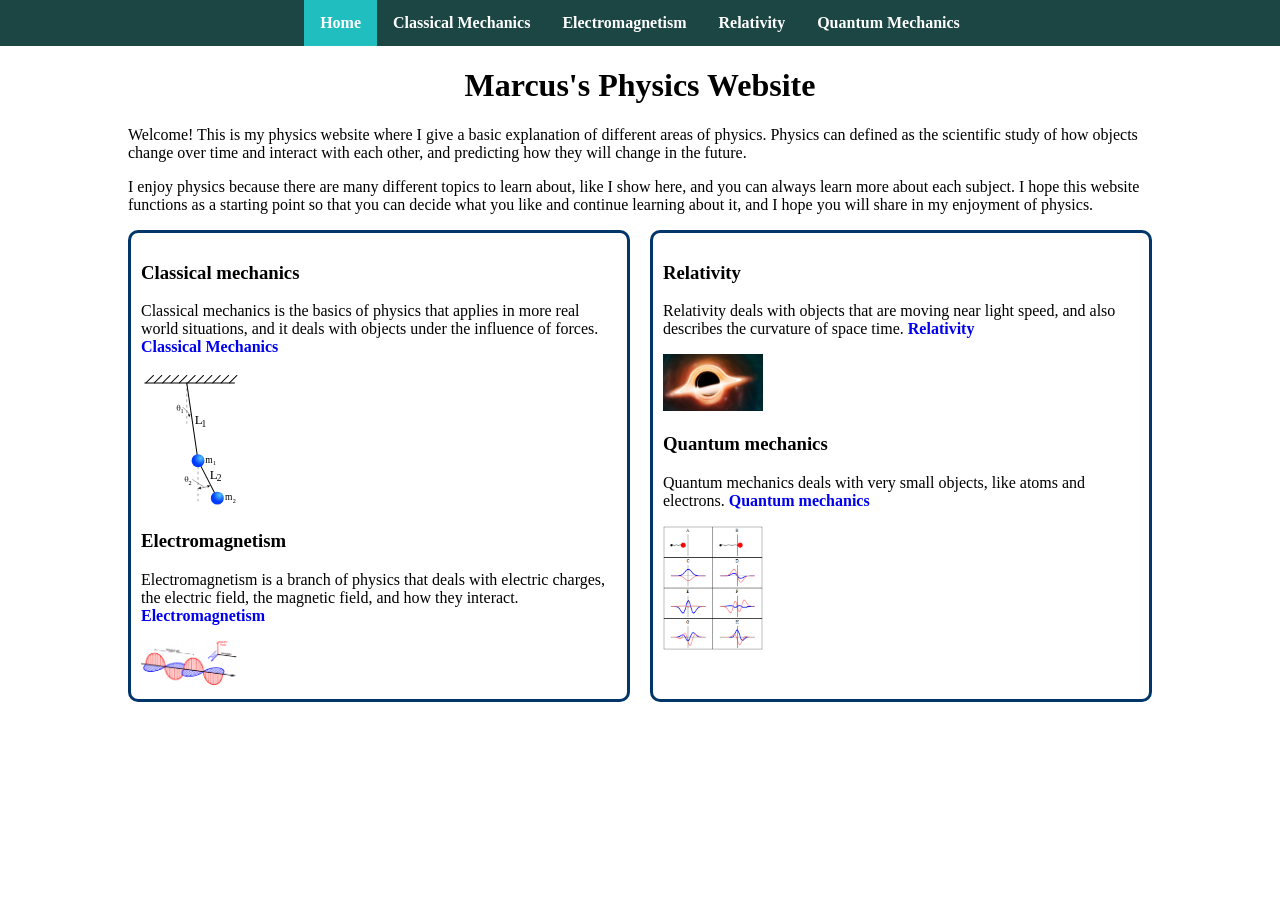
==== index.html @ 04706bbb "using flexbox on main page" ====
<!DOCTYPE html>
<html>
  <head>
    <title>My CSF Home Page</title>
    <link rel="stylesheet" href="styles.css">
  </head>
  <body>
    <nav class="navbar">
      <ul>
        <li><a class="active" href="index.html">Home</a></li>
        <li><a href="classical.html">Classical Mechanics</a></li>
        <li><a href="electromagnetism.html">Electromagnetism</a></li>
        <li><a href="relativity.html">Relativity</a></li>
        <li><a href="quantum.html">Quantum Mechanics</a></li>
      </ul>
    </nav>
    <main>
      <h1 class="pagetitle">Marcus's Physics Website</h1>
      <p>Welcome! This is my physics website where I give a basic explanation of different areas of physics. Physics can defined as the scientific study of how objects change over time and interact with each other, and predicting how they will change in the future.</p>
      <p>I enjoy physics because there are many different topics to learn about, like I show here, and you can always learn more about each subject. I hope this website functions as a starting point so that you can decide what you like and continue learning about it, and I hope you will share in my enjoyment of physics.</p>
      <div class="container">
        <div class="container-element bordered side-div-left">
          <h3>Classical mechanics</h3>
          <p class="p-with-img">Classical mechanics is the basics of physics that applies in more real world situations, and it deals with objects under the influence of forces. <a href="classical.html">Classical Mechanics</a></p>
          <img src="/image/Double-Pendulum.svg" alt="a double pendulum" >
          <h3>Electromagnetism</h3>
          <p class="p-with-img">Electromagnetism is a branch of physics that deals with electric charges, the electric field, the magnetic field, and how they interact. <a href="electromagnetism.html">Electromagnetism</a></p>
          <img src="/image/emwave.gif" alt="a diagram of an electromagnetic wave" >
        </div>
        <div class="container-element bordered">
          <h3>Relativity</h3>
          <p class="p-with-img">Relativity deals with objects that are moving near light speed, and also describes the curvature of space time. <a href="relativity.html">Relativity</a></p>
          <img src="/image/blackhole.jpg" alt="a black hole">
          <h3>Quantum mechanics</h3>
          <p class="p-with-img">Quantum mechanics deals with very small objects, like atoms and electrons. <a href="quantum.html">Quantum mechanics</a></p>
          <img src="/image/QuantumHarmonicOscillatorAnimation.gif" alt="functions showing a quantum harmonic oscillator" >
        </div> 
      </div>
    </main>
  </body>
</html>
---- styles.css ----
body {
    padding: 0;
    margin: 0;
}

.pagetitle {
    text-align: center;
}

a {
    text-decoration-line: none;
    font-weight: bold;
}

.navbar {
  position: sticky;
  top: 0;
}

.navbar ul{
  list-style-type: none;
  margin: 0;
  padding: 0;
  background-color: #1b4643;
  overflow: hidden;
  display: flex;
  justify-content: center;
}

.navbar li {
    float: left;
}

.navbar a{
    display: block;
    color: white;
    text-align: center;
    padding: 14px 16px;
    text-decoration: none;
}

.navbar a:hover {
  background-color: #111111;
}

.navbar a.active {
    background-color: rgb(32, 190, 190);
}

img {
    width: 100px;
}

.p-with-img{
    float: left; 
    margin-top: 0px;
    /*width: 500px;*/
}

main {
    margin-left: 10%;
    margin-right: 10%;
}

.side-div-left {
    float: left;
    margin-right: 20px;
}

.side-div-right {
    float: left;
}

.match-height {
    height: 320px;
}

.bordered {
    border-style: solid;
    border-color: rgb(0, 54, 105);
    border-radius: 10px;
    border-width: 3px;
}

.container {
    display: flex;
    flex-direction: row;
    flex-wrap: nowrap;
    justify-content: flex-start;
}

.container div {
    max-width: 800px;
    width: 100%;
    padding: 10px;
}
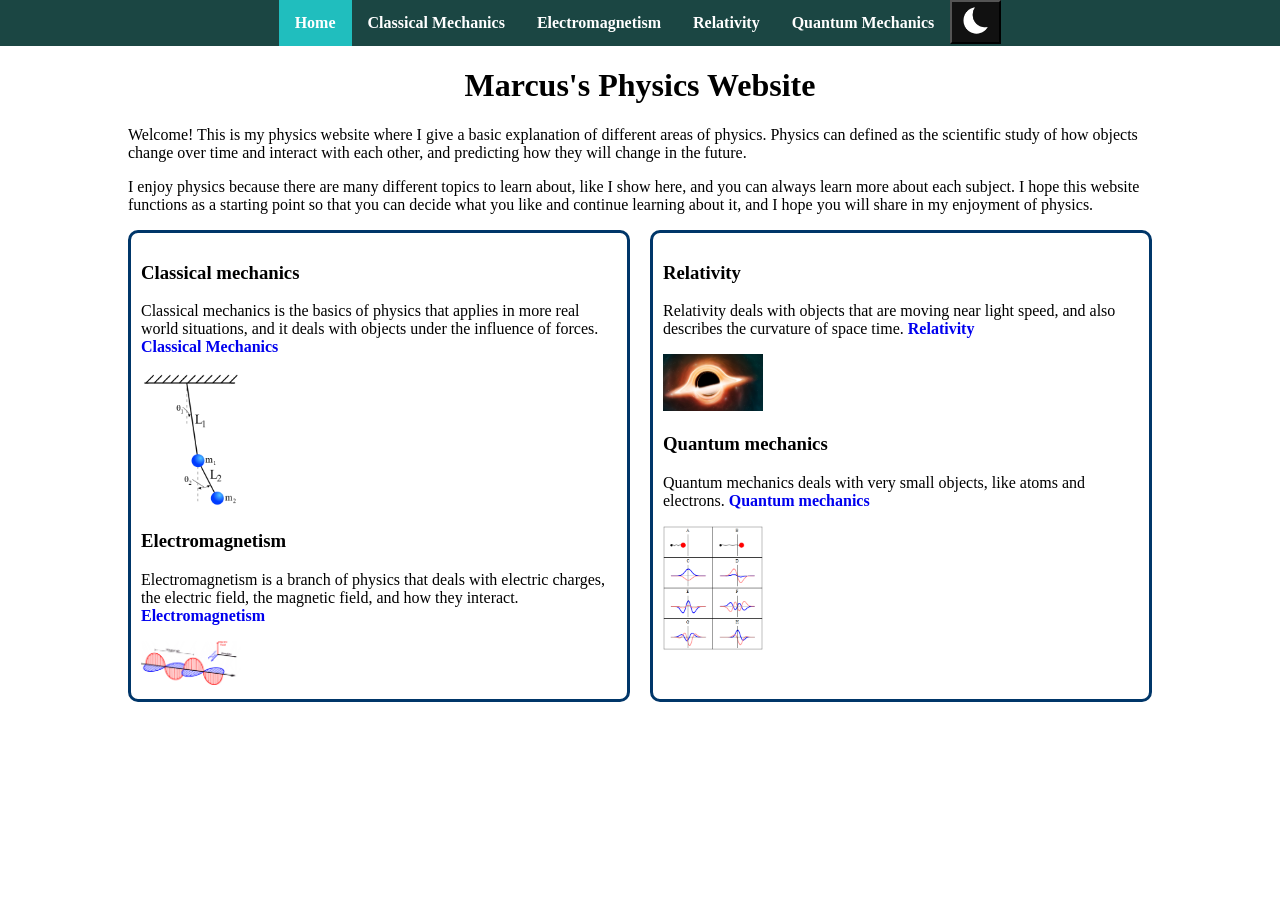
==== commit 725567e7: "Started adding darkmode" ====
--- a/index.html
+++ b/index.html
@@ -3,6 +3,7 @@
   <head>
     <title>My CSF Home Page</title>
     <link rel="stylesheet" href="styles.css">
+    <script src="script.js"></script>
   </head>
   <body>
     <nav class="navbar">
@@ -12,8 +13,10 @@
         <li><a href="electromagnetism.html">Electromagnetism</a></li>
         <li><a href="relativity.html">Relativity</a></li>
         <li><a href="quantum.html">Quantum Mechanics</a></li>
+        <li><button type="button" onclick="myFunction()"><img id="darkicon" src="image/moonicon.png" alt="a moon"></button></li>
       </ul>
     </nav>
+    
     <main>
       <h1 class="pagetitle">Marcus's Physics Website</h1>
       <p>Welcome! This is my physics website where I give a basic explanation of different areas of physics. Physics can defined as the scientific study of how objects change over time and interact with each other, and predicting how they will change in the future.</p>
@@ -22,7 +25,7 @@
         <div class="container-element bordered side-div-left">
           <h3>Classical mechanics</h3>
           <p class="p-with-img">Classical mechanics is the basics of physics that applies in more real world situations, and it deals with objects under the influence of forces. <a href="classical.html">Classical Mechanics</a></p>
-          <img src="/image/Double-Pendulum.svg" alt="a double pendulum" >
+          <img src="/image/Double-Pendulum-White.png" alt="a double pendulum" >
           <h3>Electromagnetism</h3>
           <p class="p-with-img">Electromagnetism is a branch of physics that deals with electric charges, the electric field, the magnetic field, and how they interact. <a href="electromagnetism.html">Electromagnetism</a></p>
           <img src="/image/emwave.gif" alt="a diagram of an electromagnetic wave" >
--- a/styles.css
+++ b/styles.css
@@ -1,6 +1,13 @@
 body {
     padding: 0;
     margin: 0;
+    background-color: white;
+    color: black;
+}
+
+.dark-mode {
+    background-color: black;
+    color: white;
 }
 
 .pagetitle {
@@ -10,6 +17,10 @@
 a {
     text-decoration-line: none;
     font-weight: bold;
+}
+
+.dark-mode a{
+    color: #3a8dd6;
 }
 
 .navbar {
@@ -37,6 +48,16 @@
     text-align: center;
     padding: 14px 16px;
     text-decoration: none;
+}
+
+.navbar button {
+    display: block;
+    background-color: #111111;
+}
+
+.navbar img {
+    width: 35px;
+    height: 35px;
 }
 
 .navbar a:hover {
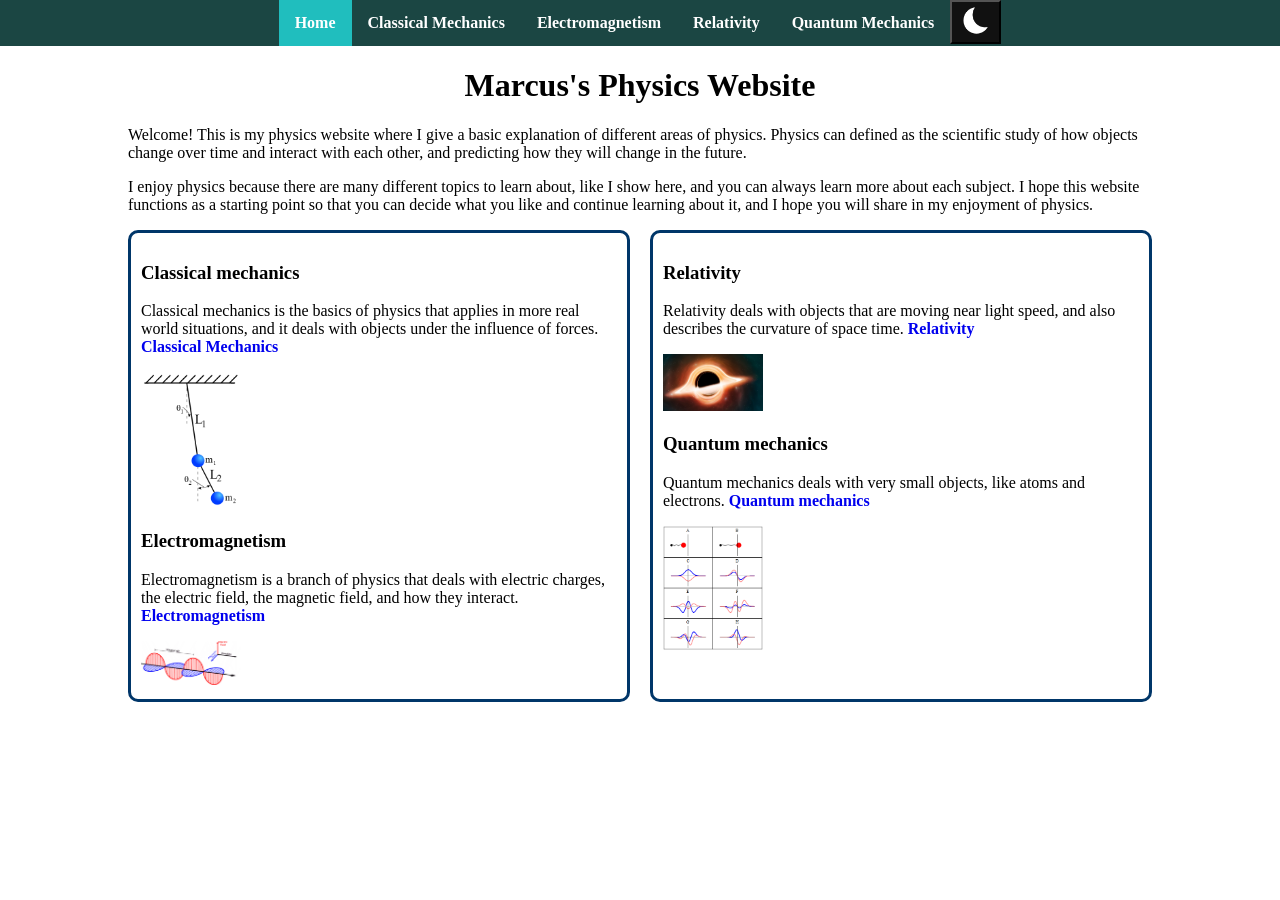
==== commit e8c0f5d1: "Added remaining javascript features" ====
--- a/index.html
+++ b/index.html
@@ -6,14 +6,14 @@
     <script src="script.js"></script>
   </head>
   <body>
-    <nav class="navbar">
+    <nav class="navbar" id="navbar">
       <ul>
         <li><a class="active" href="index.html">Home</a></li>
         <li><a href="classical.html">Classical Mechanics</a></li>
         <li><a href="electromagnetism.html">Electromagnetism</a></li>
         <li><a href="relativity.html">Relativity</a></li>
         <li><a href="quantum.html">Quantum Mechanics</a></li>
-        <li><button type="button" onclick="myFunction()"><img id="darkicon" src="image/moonicon.png" alt="a moon"></button></li>
+        <li><button type="button" onclick="darkMode()"><img id="darkicon" src="image/moonicon.png" alt="a moon"></button></li>
       </ul>
     </nav>
     
--- a/styles.css
+++ b/styles.css
@@ -1,6 +1,6 @@
 body {
     padding: 0;
-    margin: 0;
+    margin: 0 0 10px 0;
     background-color: white;
     color: black;
 }
@@ -48,6 +48,7 @@
     text-align: center;
     padding: 14px 16px;
     text-decoration: none;
+    transition: 0.4s;
 }
 
 .navbar button {
@@ -58,6 +59,7 @@
 .navbar img {
     width: 35px;
     height: 35px;
+    transition: 0.4s;
 }
 
 .navbar a:hover {
@@ -114,4 +116,9 @@
     max-width: 800px;
     width: 100%;
     padding: 10px;
-}+}
+
+#answerButton {
+    display: inline;
+}
+
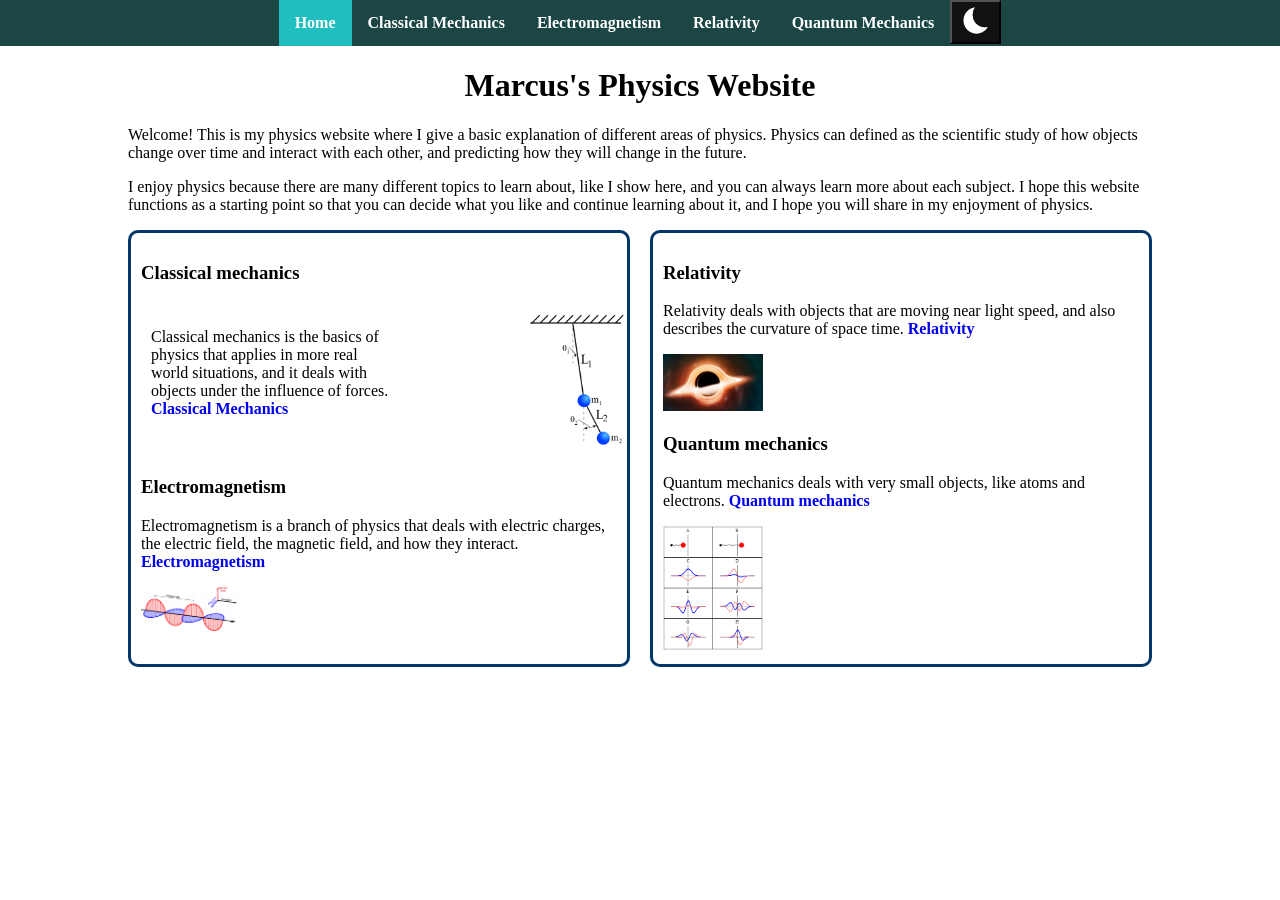
==== commit edd91fcb: "Continued getting p and img side by side" ====
--- a/index.html
+++ b/index.html
@@ -24,8 +24,10 @@
       <div class="container">
         <div class="container-element bordered side-div-left">
           <h3>Classical mechanics</h3>
-          <p class="p-with-img">Classical mechanics is the basics of physics that applies in more real world situations, and it deals with objects under the influence of forces. <a href="classical.html">Classical Mechanics</a></p>
-          <img src="/image/Double-Pendulum-White.png" alt="a double pendulum" >
+          <div class="p-with-img-container">
+            <p>Classical mechanics is the basics of physics that applies in more real world situations, and it deals with objects under the influence of forces. <a href="classical.html">Classical Mechanics</a></p>
+            <img src="/image/Double-Pendulum-White.png" alt="a double pendulum" >
+          </div>
           <h3>Electromagnetism</h3>
           <p class="p-with-img">Electromagnetism is a branch of physics that deals with electric charges, the electric field, the magnetic field, and how they interact. <a href="electromagnetism.html">Electromagnetism</a></p>
           <img src="/image/emwave.gif" alt="a diagram of an electromagnetic wave" >
--- a/styles.css
+++ b/styles.css
@@ -74,10 +74,16 @@
     width: 100px;
 }
 
-.p-with-img{
-    float: left; 
-    margin-top: 0px;
-    /*width: 500px;*/
+.p-with-img-container {
+    display: flex;
+    flex-wrap: nowrap;
+    flex-direction: row;
+    justify-content: space-between;
+    align-items: flex-start;
+}
+
+.p-with-img-container p {
+    width: 50%;
 }
 
 main {
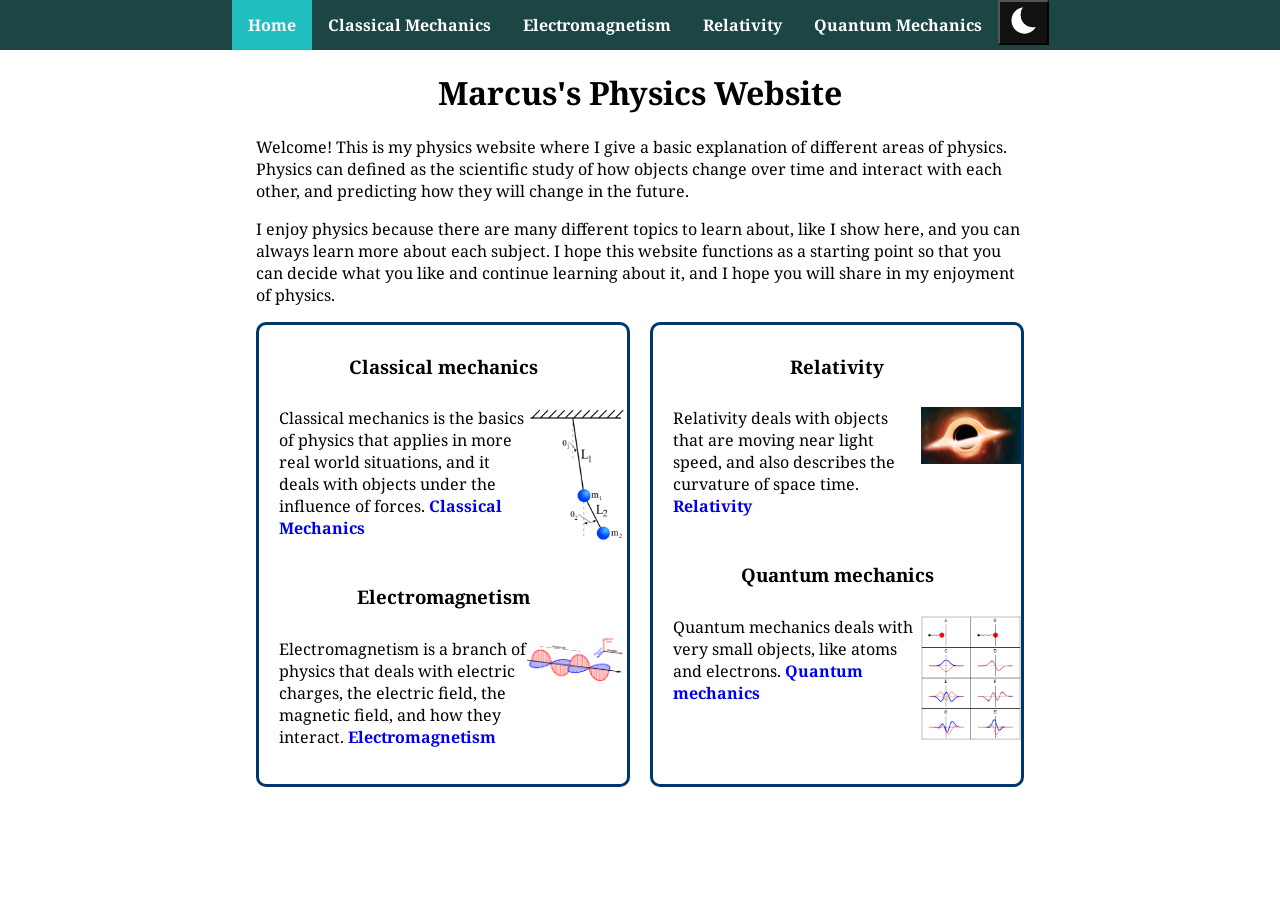
==== commit 50b24c2a: "changed fonts and formatted the classical mechanics page" ====
--- a/index.html
+++ b/index.html
@@ -1,6 +1,6 @@
 <!DOCTYPE html>
 <html>
-  <head>
+  <head class="open-sans">
     <title>My CSF Home Page</title>
     <link rel="stylesheet" href="styles.css">
     <script src="script.js"></script>
@@ -29,16 +29,22 @@
             <img src="/image/Double-Pendulum-White.png" alt="a double pendulum" >
           </div>
           <h3>Electromagnetism</h3>
-          <p class="p-with-img">Electromagnetism is a branch of physics that deals with electric charges, the electric field, the magnetic field, and how they interact. <a href="electromagnetism.html">Electromagnetism</a></p>
-          <img src="/image/emwave.gif" alt="a diagram of an electromagnetic wave" >
+          <div class="p-with-img-container">
+            <p>Electromagnetism is a branch of physics that deals with electric charges, the electric field, the magnetic field, and how they interact. <a href="electromagnetism.html">Electromagnetism</a></p>
+            <img src="/image/emwave.gif" alt="a diagram of an electromagnetic wave" >
+          </div>
         </div>
         <div class="container-element bordered">
           <h3>Relativity</h3>
-          <p class="p-with-img">Relativity deals with objects that are moving near light speed, and also describes the curvature of space time. <a href="relativity.html">Relativity</a></p>
-          <img src="/image/blackhole.jpg" alt="a black hole">
+          <div class="p-with-img-container">
+            <p>Relativity deals with objects that are moving near light speed, and also describes the curvature of space time. <a href="relativity.html">Relativity</a></p>
+            <img src="/image/blackhole.jpg" alt="a black hole">
+          </div>
           <h3>Quantum mechanics</h3>
-          <p class="p-with-img">Quantum mechanics deals with very small objects, like atoms and electrons. <a href="quantum.html">Quantum mechanics</a></p>
-          <img src="/image/QuantumHarmonicOscillatorAnimation.gif" alt="functions showing a quantum harmonic oscillator" >
+          <div class="p-with-img-container">
+            <p class="p-with-img">Quantum mechanics deals with very small objects, like atoms and electrons. <a href="quantum.html">Quantum mechanics</a></p>
+            <img src="/image/QuantumHarmonicOscillatorAnimation.gif" alt="functions showing a quantum harmonic oscillator" >
+          </div>
         </div> 
       </div>
     </main>
--- a/styles.css
+++ b/styles.css
@@ -1,9 +1,17 @@
+@import url('https://fonts.googleapis.com/css2?family=Noto+Serif:ital,wght@0,100..900;1,100..900&display=swap');
+
+
 body {
     padding: 0;
     margin: 0 0 10px 0;
     background-color: white;
     color: black;
 }
+
+* {
+  font-family: "Noto Serif", sans-serif;
+}
+
 
 .dark-mode {
     background-color: black;
@@ -78,17 +86,18 @@
     display: flex;
     flex-wrap: nowrap;
     flex-direction: row;
-    justify-content: space-between;
+    justify-content: flex-start;
     align-items: flex-start;
 }
 
 .p-with-img-container p {
-    width: 50%;
+    margin-top: 0;
+    width: 75%;
 }
 
 main {
-    margin-left: 10%;
-    margin-right: 10%;
+    margin-left: 20%;
+    margin-right: 20%;
 }
 
 .side-div-left {
@@ -128,3 +137,6 @@
     display: inline;
 }
 
+h3 {
+    text-align: center;
+}
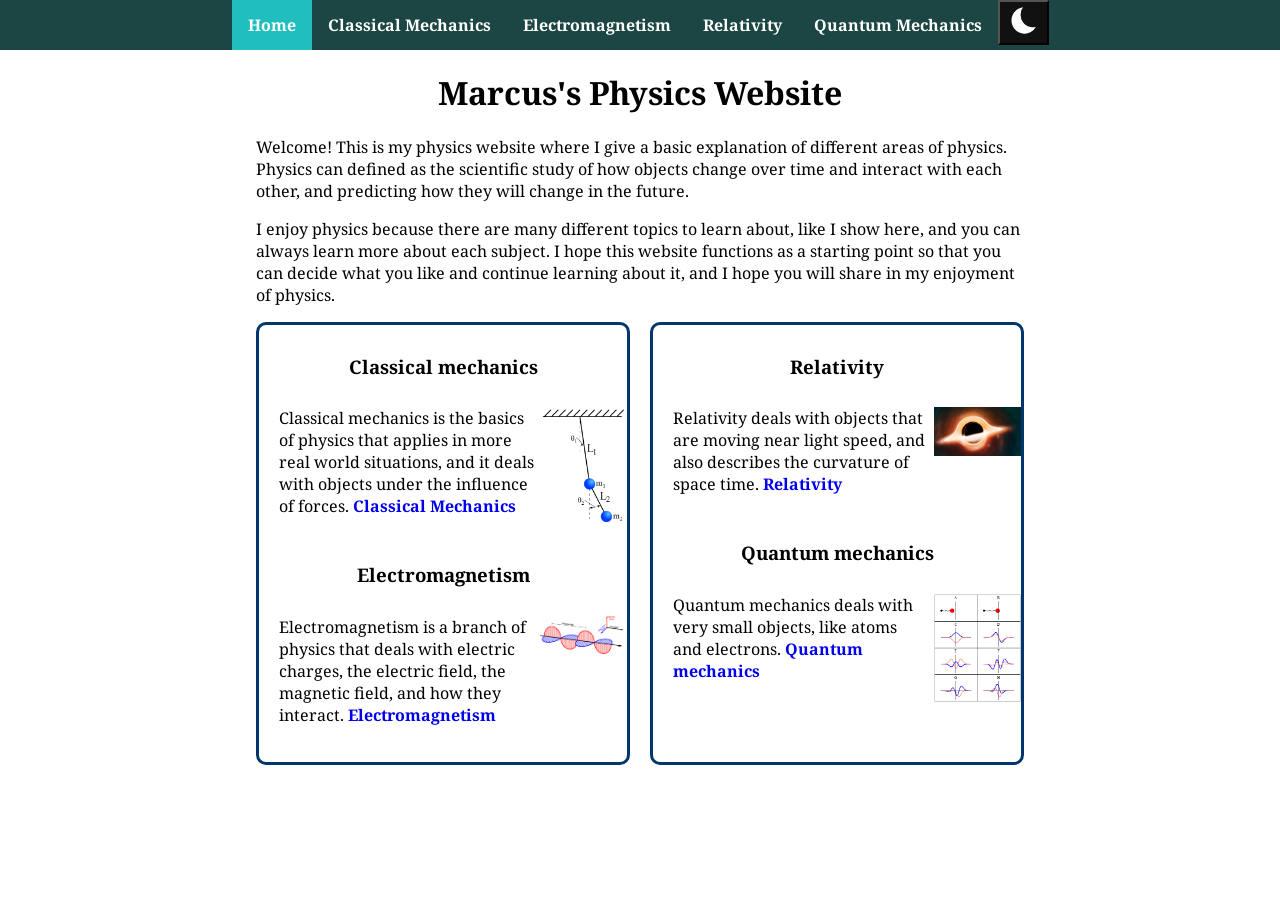
==== commit 61fada06: "Removed the starting slash from image src to get them to display on permenant link" ====
--- a/index.html
+++ b/index.html
@@ -26,24 +26,24 @@
           <h3>Classical mechanics</h3>
           <div class="p-with-img-container">
             <p>Classical mechanics is the basics of physics that applies in more real world situations, and it deals with objects under the influence of forces. <a href="classical.html">Classical Mechanics</a></p>
-            <img src="/image/Double-Pendulum-White.png" alt="a double pendulum" >
+            <img src="image/Double-Pendulum-White.png" alt="a double pendulum" >
           </div>
           <h3>Electromagnetism</h3>
           <div class="p-with-img-container">
             <p>Electromagnetism is a branch of physics that deals with electric charges, the electric field, the magnetic field, and how they interact. <a href="electromagnetism.html">Electromagnetism</a></p>
-            <img src="/image/emwave.gif" alt="a diagram of an electromagnetic wave" >
+            <img src="image/emwave.gif" alt="a diagram of an electromagnetic wave" >
           </div>
         </div>
         <div class="container-element bordered">
           <h3>Relativity</h3>
           <div class="p-with-img-container">
             <p>Relativity deals with objects that are moving near light speed, and also describes the curvature of space time. <a href="relativity.html">Relativity</a></p>
-            <img src="/image/blackhole.jpg" alt="a black hole">
+            <img src="image/blackhole.jpg" alt="a black hole">
           </div>
           <h3>Quantum mechanics</h3>
           <div class="p-with-img-container">
             <p class="p-with-img">Quantum mechanics deals with very small objects, like atoms and electrons. <a href="quantum.html">Quantum mechanics</a></p>
-            <img src="/image/QuantumHarmonicOscillatorAnimation.gif" alt="functions showing a quantum harmonic oscillator" >
+            <img src="image/QuantumHarmonicOscillatorAnimation.gif" alt="functions showing a quantum harmonic oscillator" >
           </div>
         </div> 
       </div>
--- a/styles.css
+++ b/styles.css
@@ -78,10 +78,6 @@
     background-color: rgb(32, 190, 190);
 }
 
-img {
-    width: 100px;
-}
-
 .p-with-img-container {
     display: flex;
     flex-wrap: nowrap;
@@ -92,7 +88,26 @@
 
 .p-with-img-container p {
     margin-top: 0;
-    width: 75%;
+    margin-right: 5px;
+    max-width: 75%;
+}
+
+.p-with-img-container ol {
+    margin-top: 0;
+    margin-right: 5px;
+    max-width: 75%;
+}
+
+.p-with-img-container ul {
+    margin-top: 0;
+    margin-right: 5px;
+    max-width: 75%;
+}
+
+.p-with-img-container img {
+    height: auto;
+    width: 25%;
+    max-width: 200px;
 }
 
 main {
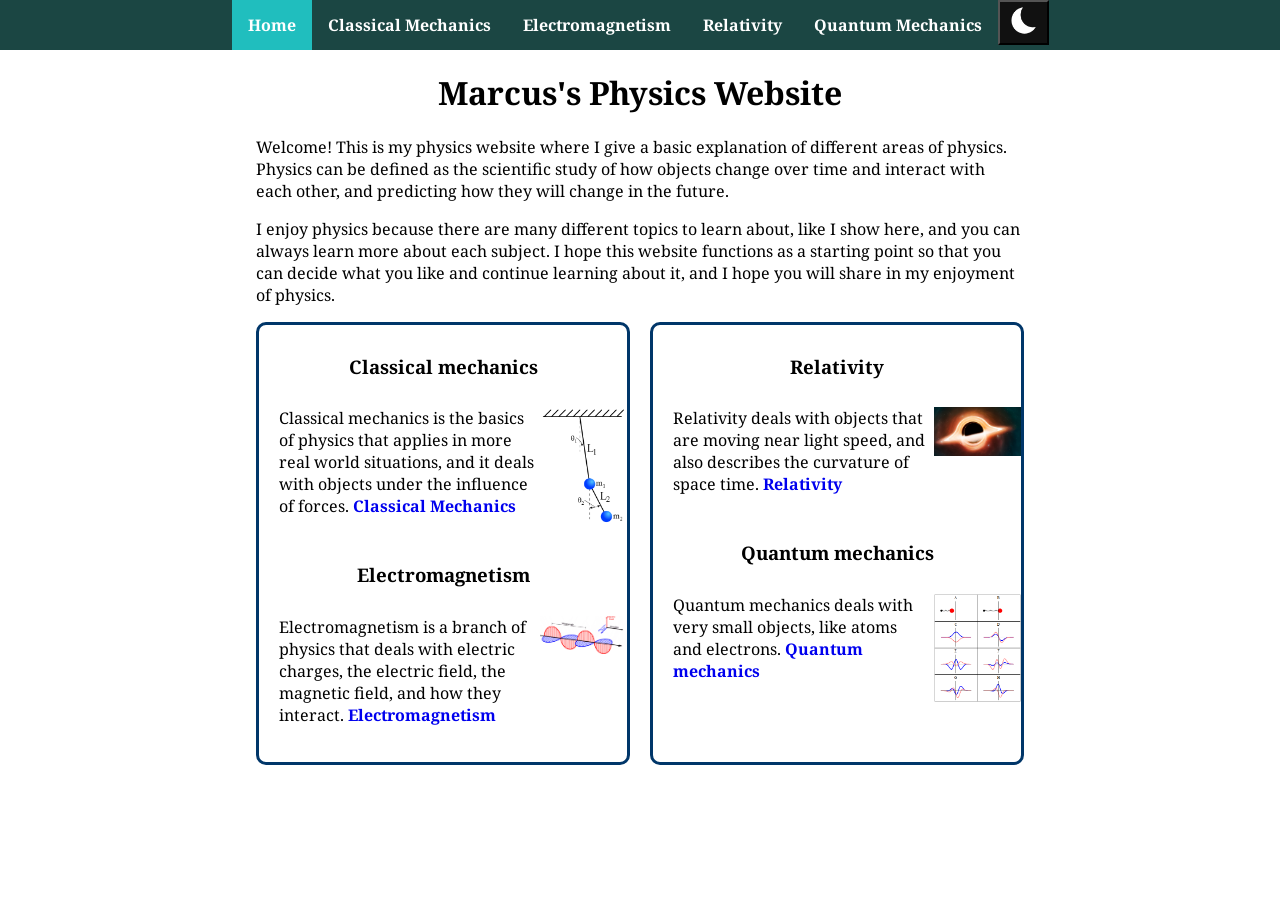
==== commit 44a5184b: "Fixed Spelling Mistakes" ====
--- a/index.html
+++ b/index.html
@@ -1,11 +1,12 @@
 <!DOCTYPE html>
 <html>
   <head class="open-sans">
-    <title>My CSF Home Page</title>
+    <title>Marcus's Physics Website</title>
     <link rel="stylesheet" href="styles.css">
     <script src="script.js"></script>
   </head>
   <body>
+    <!--Nav bar that allows access to all pages-->
     <nav class="navbar" id="navbar">
       <ul>
         <li><a class="active" href="index.html">Home</a></li>
@@ -19,16 +20,20 @@
     
     <main>
       <h1 class="pagetitle">Marcus's Physics Website</h1>
-      <p>Welcome! This is my physics website where I give a basic explanation of different areas of physics. Physics can defined as the scientific study of how objects change over time and interact with each other, and predicting how they will change in the future.</p>
+      <p>Welcome! This is my physics website where I give a basic explanation of different areas of physics. Physics can be defined as the scientific study of how objects change over time and interact with each other, and predicting how they will change in the future.</p>
       <p>I enjoy physics because there are many different topics to learn about, like I show here, and you can always learn more about each subject. I hope this website functions as a starting point so that you can decide what you like and continue learning about it, and I hope you will share in my enjoyment of physics.</p>
+      <!--The container allows each box to stay on the same line -->
       <div class="container">
+        <!-- Each container element stores images and text, and has a border class to apply a border to it. -->
         <div class="container-element bordered side-div-left">
           <h3>Classical mechanics</h3>
+          <!--This container is for one paragraph and one image so that they remain side by sdie-->
           <div class="p-with-img-container">
             <p>Classical mechanics is the basics of physics that applies in more real world situations, and it deals with objects under the influence of forces. <a href="classical.html">Classical Mechanics</a></p>
             <img src="image/Double-Pendulum-White.png" alt="a double pendulum" >
           </div>
           <h3>Electromagnetism</h3>
+          <!--This pattern of using more of this class continues throughout the whole website-->
           <div class="p-with-img-container">
             <p>Electromagnetism is a branch of physics that deals with electric charges, the electric field, the magnetic field, and how they interact. <a href="electromagnetism.html">Electromagnetism</a></p>
             <img src="image/emwave.gif" alt="a diagram of an electromagnetic wave" >
--- a/styles.css
+++ b/styles.css
@@ -1,6 +1,6 @@
 @import url('https://fonts.googleapis.com/css2?family=Noto+Serif:ital,wght@0,100..900;1,100..900&display=swap');
 
-
+/* These are the properties that apply to the webpage to set the base text color and get rid of the default padding and margin around the body*/
 body {
     padding: 0;
     margin: 0 0 10px 0;
@@ -12,25 +12,13 @@
   font-family: "Noto Serif", sans-serif;
 }
 
-
+/*This element is applied by javascript*/
 .dark-mode {
     background-color: black;
     color: white;
 }
 
-.pagetitle {
-    text-align: center;
-}
-
-a {
-    text-decoration-line: none;
-    font-weight: bold;
-}
-
-.dark-mode a{
-    color: #3a8dd6;
-}
-
+/* These rulesets are for the navbar to format it correctly using a flexbox*/
 .navbar {
   position: sticky;
   top: 0;
@@ -78,6 +66,7 @@
     background-color: rgb(32, 190, 190);
 }
 
+/* This is the important container class that is used througout the webiste to place images and paragraphs side by side*/
 .p-with-img-container {
     display: flex;
     flex-wrap: nowrap;
@@ -110,22 +99,11 @@
     max-width: 200px;
 }
 
-main {
-    margin-left: 20%;
-    margin-right: 20%;
-}
+/* These elements are used on the main page to create to two boxes with two descriptions each */
 
 .side-div-left {
     float: left;
     margin-right: 20px;
-}
-
-.side-div-right {
-    float: left;
-}
-
-.match-height {
-    height: 320px;
 }
 
 .bordered {
@@ -148,10 +126,64 @@
     padding: 10px;
 }
 
+/* This is for the answer button to display inline so that the answer apears next to it */
 #answerButton {
     display: inline;
 }
 
+/* This centers the paragraph headers */
 h3 {
     text-align: center;
+}
+
+/* This adds borders to the table */
+table, th, td {
+  border: 1px solid black;
+  border-collapse: collapse;
+}
+
+/* These are for the quantum physics page to set the layout using floats instead of flexboxes */
+.left-p{
+    float: left;
+    width: 75%;
+    clear: left;
+}
+
+.right-img{
+    float: left;
+    width: 25%;
+}
+
+.floating-heading{
+    float: left;
+    clear: left;
+    margin-left: 25%;
+    margin-right: 25%;
+}
+
+/* This centers the title of a page */
+.pagetitle {
+    text-align: center;
+}
+
+/* This replaces the underline on links with a bold font weight */
+a {
+    text-decoration-line: none;
+    font-weight: bold;
+}
+
+/* This changes the color of links during dark mode */
+.dark-mode a{
+    color: #3a8dd6;
+}
+
+/* h6 is used as an image caption, but the image is on the right, so the caption has to float right to be under the image */
+h6 {
+    float: right;
+}
+
+/* this sets margins around the main page */
+main {
+    margin-left: 20%;
+    margin-right: 20%;
 }
